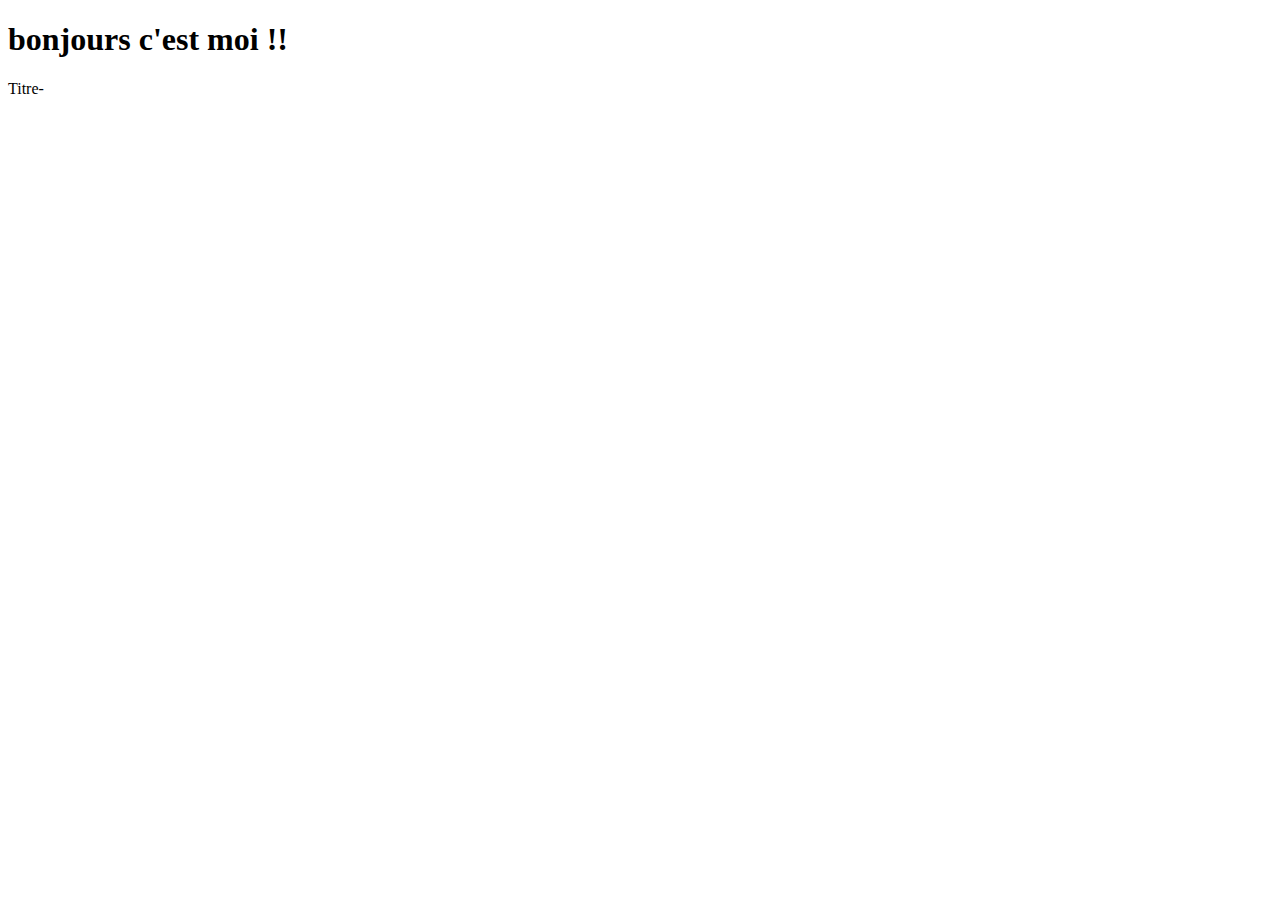
==== html/phase-1/index.html @ e5e5b7e1 "p1 a 8, jarditou move," ====
<!DOCTYPE html>
<html lang="fr">

<head>
    <meta charset="UTF-8">
    <meta name="viewport" content="width=device-width, initial-scale=1.0">
    <title>exercice 1</title>
</head>
<body>
    <h1>bonjours c'est moi !!</h1>
       
    <link rel="shortcut icon" href="logo-html.png">
</head>

 <body>

        <section> 

        <div>
            </h1>Titre-<h1>
                </div>
            </section>

            <body>
                
            </html>
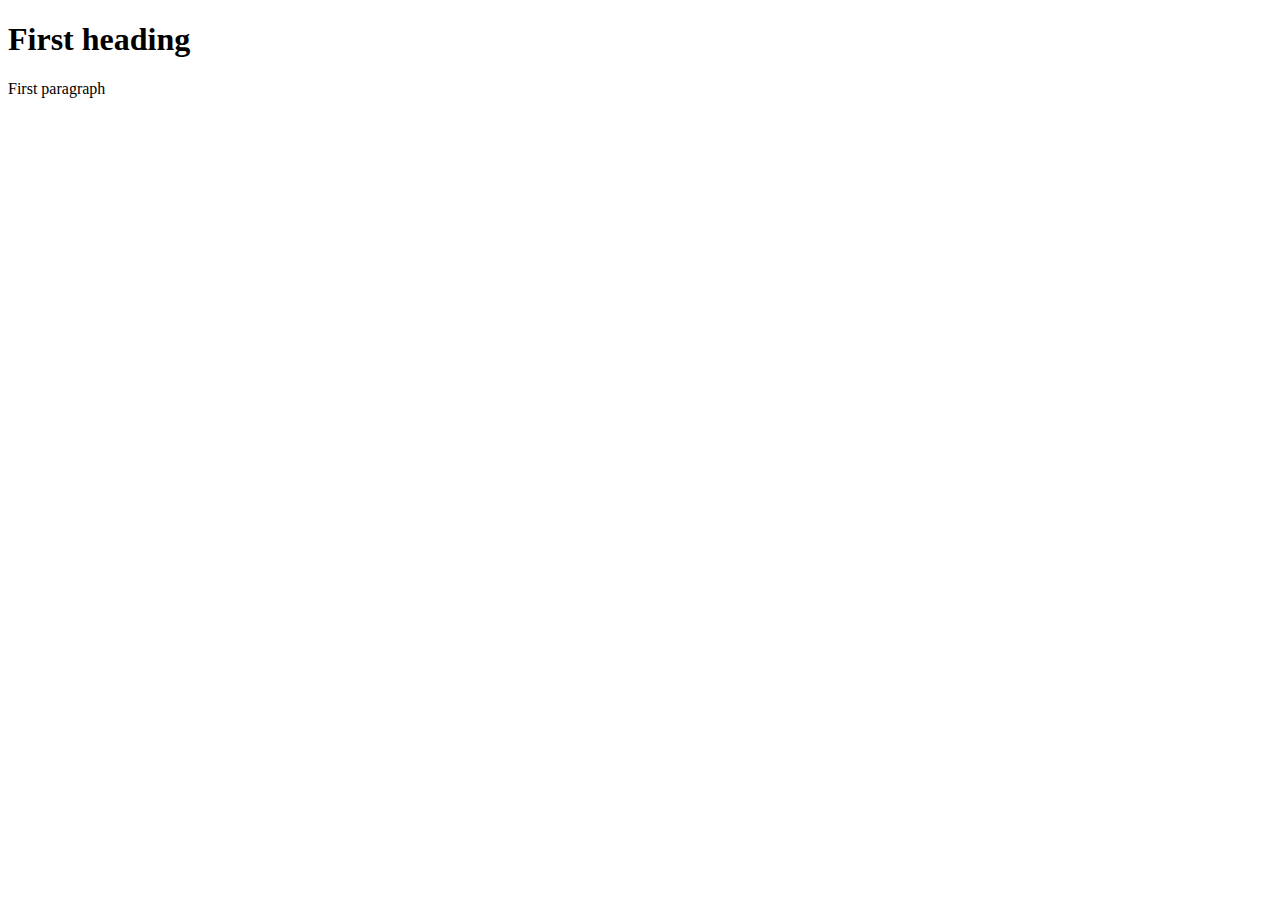
==== commit 5136e685: "commit all 35" ====
--- a/html/phase-1/index.html
+++ b/html/phase-1/index.html
@@ -1,216 +1,15 @@
 <!DOCTYPE html>
 <html lang="fr">
+    <meta charset="UTF-8">
 
-<head>
-    <meta charset="UTF-8">
-    <meta name="viewport" content="width=device-width, initial-scale=1.0">
-    <title>exercice 1</title>
-</head>
-<body>
-    <h1>bonjours c'est moi !!</h1>
-       
-    <link rel="shortcut icon" href="logo-html.png">
-</head>
+        <title>First try</title>
+        <body>
+            <h1>First heading</h1>
+            <p>First paragraph</p>
 
- <body>
+  </body>
 
-        <section> 
-
-        <div>
-            </h1>Titre-<h1>
-                </div>
-            </section>
-
-            <body>
-                
-            </html>
-
-    
-    
-
-    
+</html>
 
 
-    
-
-
-
-    
-
-    
-
         
-    
-
-
-
-
-
-
-
-
-
-
-
-
-
-
-
-
-
-
-
-
-
-
-
-
-
-
-
-
-
-
-
-
-
-
-
-
-
-
-
-
-
-
-
-
-
-
-
-
-
-
-
-
-
-
-
-
-
-
-
-
-
-
-
-
-
-
-
-
-
-
-
-
-
-
-
-
-
-
-
-
-
-
-
-
-
-
-
-
-
-
-
-
-
-
-
-
-
-
-
-
-
-
-
-
-
-
-
-
-
-
-
-
-
-
-
-
-
-
-
-
-
-
-
-
-
-
-
-
-
-
-
-
-
-
-
-
-
-
-
-
-
-
-
-
-
-
-
-
-
-
-
-
-
-
-
-
-
-
-
-
-
-
-
-
-
-
-
-
-
-
-
-
-
